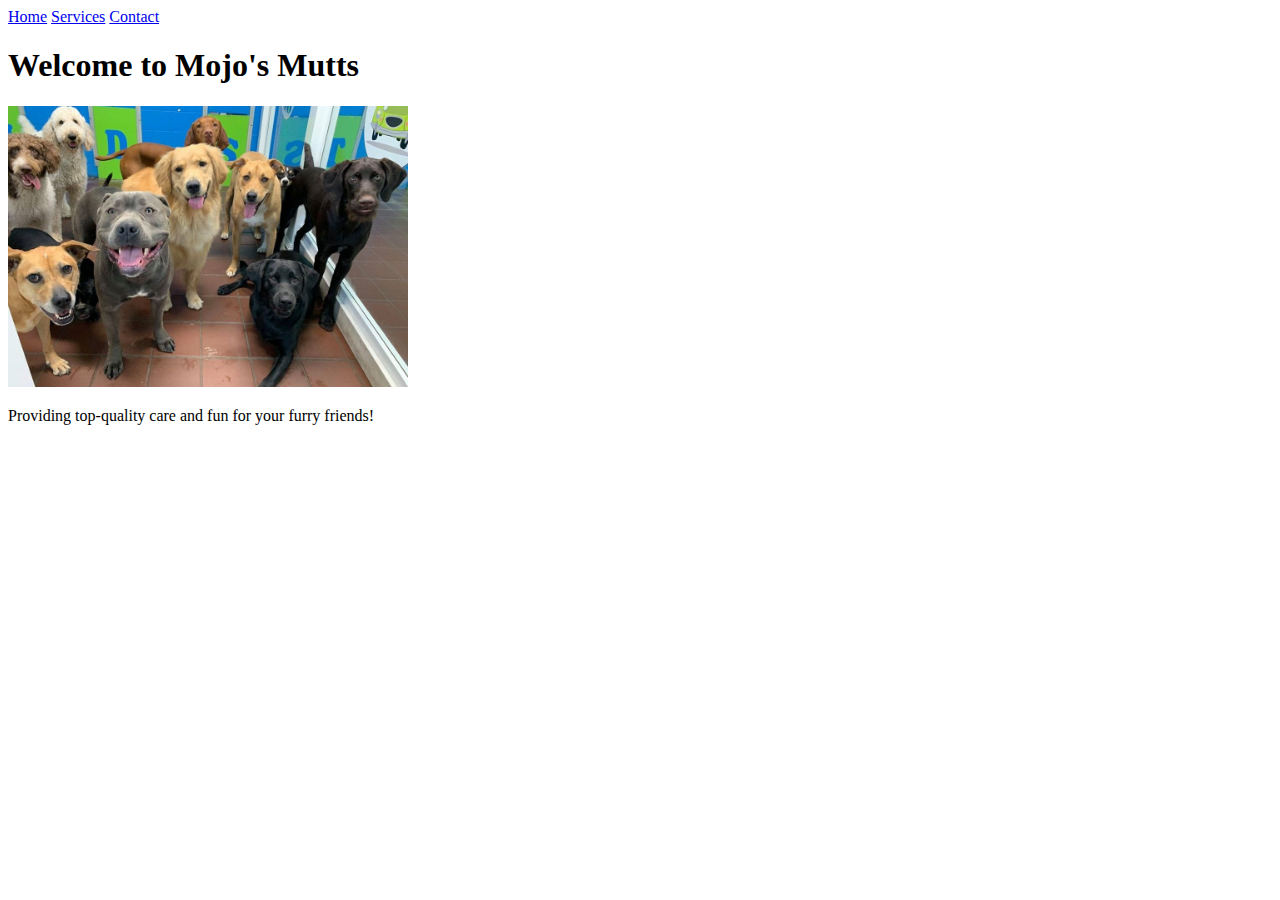
==== Week 6/index.html @ f4d84de7 "Add files via upload" ====
<!DOCTYPE html>
<head>
    <title>Mojo's Mutts - Doggy Daycare</title>
</head>
<body>
    <nav>
        <a href="index.html">Home</a>
        <a href="services.html">Services</a>
        <a href="contact.html">Contact</a>
    </nav>
        <h1>Welcome to Mojo's Mutts</h1>
        <img src="doggy_daycare.jpg" alt="Dogs smiling" width="400">
        <p>Providing top-quality care and fun for your furry friends!</p>
</body>
</html>
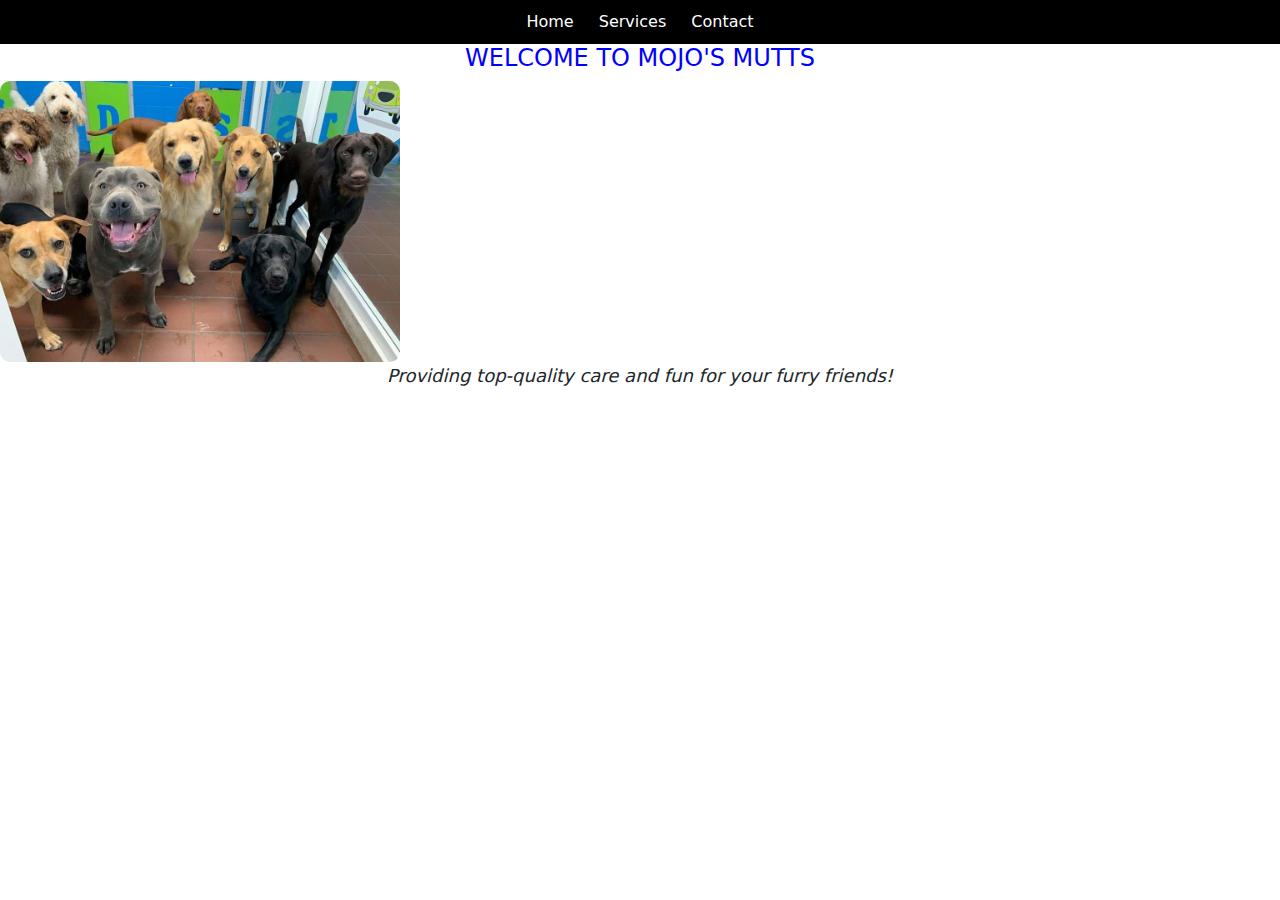
==== commit 47f584ca: "Add files via upload" ====
--- a/Week 6/index.html
+++ b/Week 6/index.html
@@ -1,6 +1,19 @@
 <!DOCTYPE html>
+<link rel="stylesheet" href="style.css">
 <head>
     <title>Mojo's Mutts - Doggy Daycare</title>
+    <style>
+        body {
+            background-color: #fc96e1;
+            font-family: Arial, sans-serif;
+        }
+        img {
+            border-radius: 10px;
+            display: block;
+            margin: 2 auto;
+        }
+    </style>
+    <link rel="stylesheet" href="https://cdn.jsdelivr.net/npm/bootstrap@5.3.0/dist/css/bootstrap.min.css">
 </head>
 <body>
     <nav>
@@ -8,8 +21,9 @@
         <a href="services.html">Services</a>
         <a href="contact.html">Contact</a>
     </nav>
-        <h1>Welcome to Mojo's Mutts</h1>
+        <h1 id="main-heading" style="color: blue; text-transform: uppercase;">Welcome to Mojo's Mutts</h1>
         <img src="doggy_daycare.jpg" alt="Dogs smiling" width="400">
-        <p>Providing top-quality care and fun for your furry friends!</p>
+<p id="promo-text" style="font-size: 18px;">Providing top-quality care and fun for your furry friends!</p>
+
 </body>
 </html>--- a/Week 6/style.css
+++ b/Week 6/style.css
@@ -0,0 +1,42 @@
+
+.text-highlight {
+    color: rgb(151, 194, 243);
+    font-weight: bold;
+}
+.boxed-content {
+    border: 1px solid black;
+    padding: 5px;
+    background-color: rgb(252, 110, 212);
+}
+#main-heading {
+    text-align: center;
+    font-size: 24px;
+}
+#promo-text {
+    font-style: italic;
+    text-align: center;
+}
+body {
+    font-family: Arial, sans-serif;
+    background-color: white;
+    margin: 0;
+    padding: 0;
+}
+nav {
+    background-color: black;
+    padding: 10px;
+    text-align: center;
+}
+nav a {
+    color: white;
+    text-decoration: none;
+    padding: 5px 10px;
+}
+
+nav a:hover {
+    background-color: rgb(252, 110, 212);
+}
+services-page {
+    background-image: url('dog_background.jpg');
+    background-size: cover;
+}
